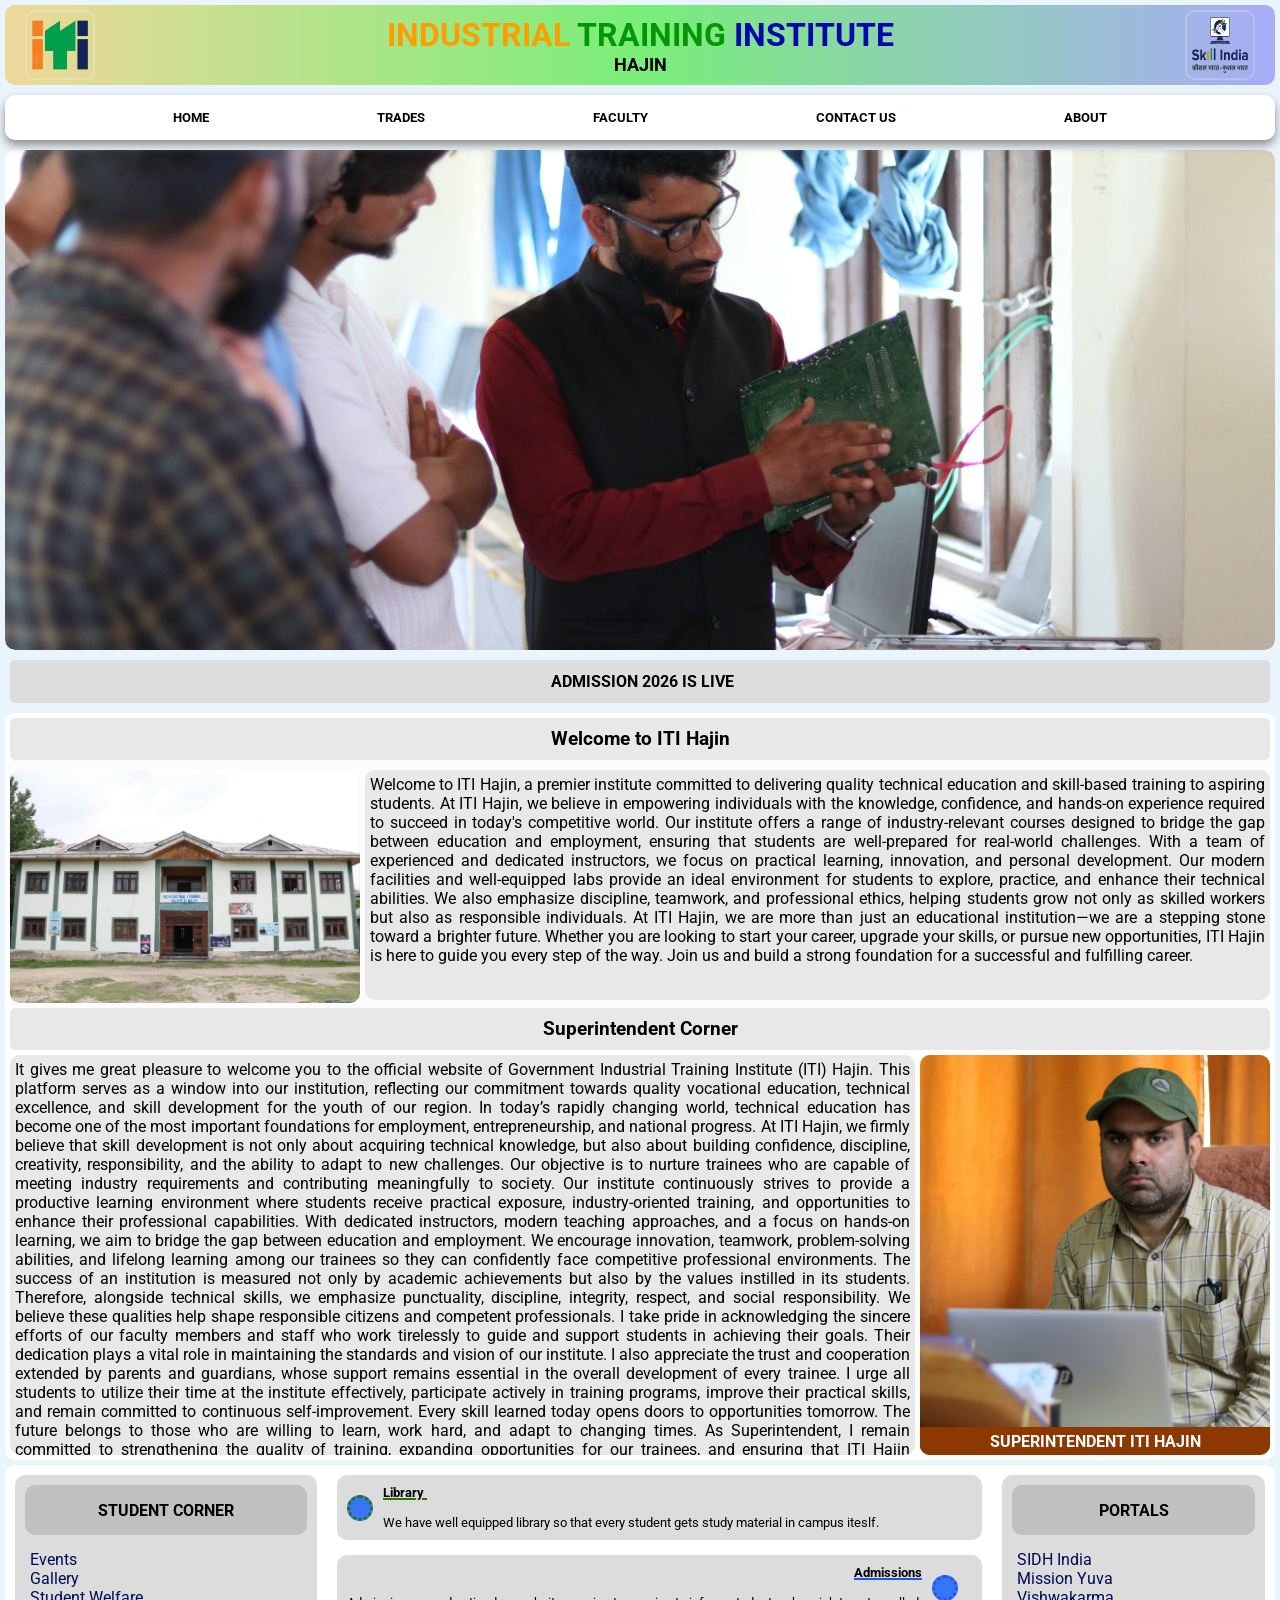
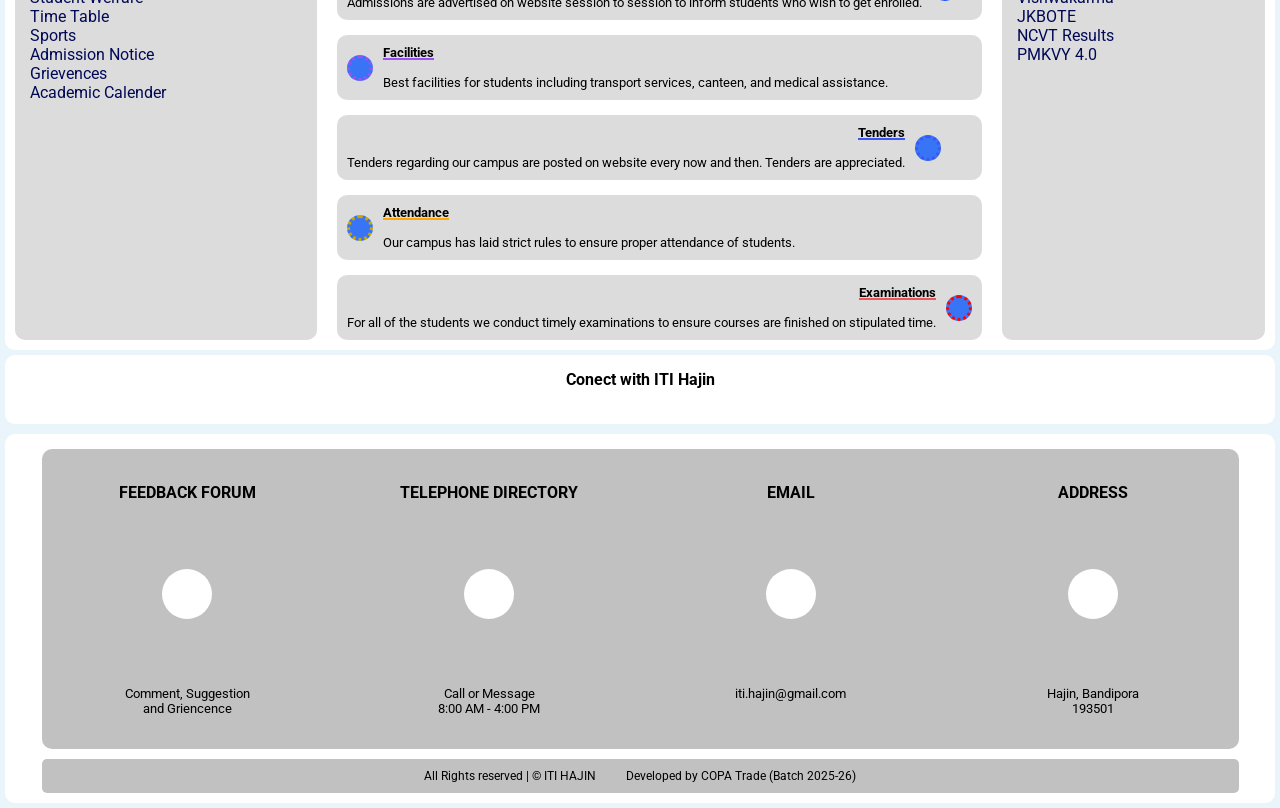
==== index.html @ 94d575dd "added socials of ITI" ====
<!DOCTYPE html>
<html lang="en">

<head>
    <meta charset="UTF-8">
    <meta name="viewport" content="width=device-width, initial-scale=1.0">
    <link rel="icon" href="Media/ITI App Logo.ico" type="image/x-icon">
    <title>ITI Hajin</title>
    <link rel="stylesheet" href="style.css">
    <link rel="stylesheet" href="https://cdnjs.cloudflare.com/ajax/libs/font-awesome/7.0.1/css/all.min.css">
    <link rel="preconnect" href="https://fonts.googleapis.com">
    <link rel="preconnect" href="https://fonts.gstatic.com" crossorigin>
    <link href="https://fonts.googleapis.com/css2?family=Roboto:ital,wght@0,100..900;1,100..900&display=swap"
        rel="stylesheet">
</head>

<body>
    <header id="header">
        <div class="logo-container" id="iti_logo">
            <img src="Media/Iti_logo_png.png" alt="Iti Logo image">
        </div>
        <h1 id="iti_name_logo"><span id="start" class="heading">Industrial</span>
            <span id="mid" class="heading">Training</span>
            <span id="end" class="heading">Institute</span>
            <p id="map">Hajin</p>
        </h1>
        <div class="logo-container" id="skill_india_logo">
            <img src="Media/skill-india-seeklogo.png" alt="Skill India logo image">
        </div>
    </header>
    <main>
        <section id="navbar">
            <nav>
                <ul>
                    <li><a href="index.html">Home</a></li>
                    <li><a href="trades.html">Trades</a></li>
                    <li><a href="faculty.html">Faculty</a></li>
                    <li><a href="contact.html">Contact Us</a></li>
                    <li><a href="about.html">About</a></li>
                </ul>
            </nav>
        </section>

        <section id="carousel">
            <img class="active" src="Media/87943.jpg.jpeg" alt="" loading="lazy">
            <img src="Media/87989.jpg.jpeg" alt="iti-images" loading="lazy">
            <img src="Media/87996.jpg.jpeg" alt="iti-images" loading="lazy">
            <img src="Media/88009.jpg.jpeg" alt="iti-images" loading="lazy">
            <img src="Media/88012.jpg.jpeg" alt="iti-images" loading="lazy">
            <img src="Media/88001.jpg.jpeg" alt="iti-images" loading="lazy">
            <img src="Media/88010.jpg.jpeg" alt="iti-images" loading="lazy">
            <img src="Media/87999.jpg.jpeg" alt="iti-images" loading="lazy">
            <img src="Media/88007.jpg.jpeg" alt="iti-images" loading="lazy">
            <img src="Media/88021.jpg.jpeg" alt="iti-images" loading="lazy">
            <img src="Media/88003.jpg.jpeg" alt="iti-images" loading="lazy">
            <img src="Media/87997.jpg.jpeg" alt="iti-images" loading="lazy">
            <img src="Media/88006.jpg.jpeg" alt="iti-images" loading="lazy">
            <img src="Media/1000186570.jpg" alt="iti-images" loading="lazy">
            <img src="Media/1000186571.jpg" alt="iti-images" loading="lazy">
        </section>

        <section id="admission">
            <i class="fa-solid fa-circle"></i>
            <a href="https://www.jkdsd.in/itiadmissions/index.php" target="_blank">Admission 2026 is Live</a>
        </section>

        <section id="welcome-box">
            <h3>Welcome to ITI Hajin</h3>
            <section id="about_iti">
                <img src="Media/ITI building.jpg" alt="Superintendent ITI Hajin">
                <div>
                    <p>Welcome to ITI Hajin, a premier institute committed to delivering quality technical education and
                        skill-based training to aspiring students. At ITI Hajin, we believe in empowering individuals
                        with
                        the knowledge, confidence, and hands-on experience required to succeed in today's competitive
                        world.
                        Our institute offers a range of industry-relevant courses designed to bridge the gap between
                        education and employment, ensuring that students are well-prepared for real-world challenges.

                        With a team of experienced and dedicated instructors, we focus on practical learning,
                        innovation,
                        and personal development. Our modern facilities and well-equipped labs provide an ideal
                        environment
                        for students to explore, practice, and enhance their technical abilities. We also emphasize
                        discipline, teamwork, and professional ethics, helping students grow not only as skilled workers
                        but
                        also as responsible individuals.

                        At ITI Hajin, we are more than just an educational institution—we are a stepping stone toward a
                        brighter future. Whether you are looking to start your career, upgrade your skills, or pursue
                        new
                        opportunities, ITI Hajin is here to guide you every step of the way. Join us and build a strong
                        foundation for a successful and fulfilling career.</p>
                </div>
            </section>

            <section id="superintendet-corner">
                <h3>Superintendent Corner</h3>
                <section id="s-message">
                    <div id="img-div">
                        <img src="Media/AijazSir.JPG" alt="Superintendent ITI Hajin">
                        <p>Superintendent ITI Hajin</p>
                    </div>
                    <div>
                        <p>It gives me great pleasure to welcome you to the official website of Government Industrial
                            Training Institute (ITI) Hajin. This platform serves as a window into our institution,
                            reflecting our commitment towards quality vocational education, technical excellence, and
                            skill development for the youth of our region.

                            In today’s rapidly changing world, technical education has become one of the most important
                            foundations for employment, entrepreneurship, and national progress. At ITI Hajin, we firmly
                            believe that skill development is not only about acquiring technical knowledge, but also
                            about building confidence, discipline, creativity, responsibility, and the ability to adapt
                            to new challenges. Our objective is to nurture trainees who are capable of meeting industry
                            requirements and contributing meaningfully to society.

                            Our institute continuously strives to provide a productive learning environment where
                            students receive practical exposure, industry-oriented training, and opportunities to
                            enhance their professional capabilities. With dedicated instructors, modern teaching
                            approaches, and a focus on hands-on learning, we aim to bridge the gap between education and
                            employment. We encourage innovation, teamwork, problem-solving abilities, and lifelong
                            learning among our trainees so they can confidently face competitive professional
                            environments.

                            The success of an institution is measured not only by academic achievements but also by the
                            values instilled in its students. Therefore, alongside technical skills, we emphasize
                            punctuality, discipline, integrity, respect, and social responsibility. We believe these
                            qualities help shape responsible citizens and competent professionals.

                            I take pride in acknowledging the sincere efforts of our faculty members and staff who work
                            tirelessly to guide and support students in achieving their goals. Their dedication plays a
                            vital role in maintaining the standards and vision of our institute. I also appreciate the
                            trust and cooperation extended by parents and guardians, whose support remains essential in
                            the overall development of every trainee.

                            I urge all students to utilize their time at the institute effectively, participate actively
                            in training programs, improve their practical skills, and remain committed to continuous
                            self-improvement. Every skill learned today opens doors to opportunities tomorrow. The
                            future belongs to those who are willing to learn, work hard, and adapt to changing times.

                            As Superintendent, I remain committed to strengthening the quality of training, expanding
                            opportunities for our trainees, and ensuring that ITI Hajin continues progressing as a
                            center of excellence in vocational education and skill development.

                            I extend my sincere best wishes to all our students for a bright future, successful careers,
                            and meaningful contributions to society. May your journey at ITI Hajin become a stepping
                            stone towards achievement, self-reliance, and lifelong success.

                            Thank you for visiting our website, and I invite you to explore the various programs,
                            achievements, and opportunities offered by our institute.
                        </p>
                    </div>
                </section>
            </section>
        </section>
        <section id="useful_links">
            <div id="student_corner">
                <h4>Student Corner</h4>
                <div id="links">
                    <a href="events.html">Events</a>
                    <a href="gallery.html">Gallery</a>
                    <a href="https://dgt.skillindiadigital.gov.in/home?admin=trainee">Student Welfare</a>
                    <a href="TimeTable.html">Time Table</a>
                    <a href="#">Sports</a>
                    <a href="admission.html">Admission Notice</a>
                    <a href="#">Grievences</a>
                    <a href="#">Academic Calender</a>
                </div>
            </div>
            <div id="perks">
                <div class="perk" style="text-align: start;">
                    <div class="perk-icon" style="border: 3px dotted rgb(36, 119, 0);">
                        <i class="fa-solid fa-book"></i>
                    </div>

                    <p>
                        <strong style="text-decoration: underline 2px rgb(36, 119, 0);"> Library&nbsp;</strong> <br>
                        <br>
                        We have well equipped library so that every student gets study material in campus iteslf.
                    </p>
                </div>
                <div class="perk" style="text-align: end;">

                    <p>
                        <strong style="text-decoration: underline 2px rgb(34, 82, 240);"> Admissions </strong> <br>
                        <br>
                        Admissions are advertised on website session to session to inform students who wish to get
                        enrolled.
                    </p>
                    <div class="perk-icon" style="border: 3px dotted rgb(34, 82, 240);">
                        <i class="fa-solid fa-user-graduate"></i>
                    </div>
                </div>
                <div class="perk" style="text-align: start;">

                    <div class="perk-icon" style="border: 3px dotted rgb(154, 82, 242);">
                        <i class="fa-solid fa-chart-column"></i>
                    </div>
                    <p>
                        <strong style="text-decoration: underline 2px rgb(154, 82, 242);"> Facilities </strong> <br>
                        <br>
                        Best facilities for students including transport services, canteen, and medical assistance.
                    </p>
                </div>
                <div class="perk" style="text-align: end;">

                    <p>
                        <strong style="text-decoration: underline 2px rgb(58, 86, 243)"> Tenders </strong> <br> <br>
                        Tenders regarding our campus are posted on website every now and then. Tenders are
                        appreciated.
                    </p>
                    <div class="perk-icon" style="border: 3px dotted rgb(58, 86, 243);">
                        <i class="fa-solid fa-newspaper"></i>
                    </div>
                </div>
                <div class="perk" style="text-align: start;">
                    <div class="perk-icon" style="border: 3px dotted rgb(201, 167, 0);">
                        <i class="fa-solid fa-id-card"></i>
                    </div>

                    <p>
                        <strong style="text-decoration: underline 2px rgb(255, 167, 0);"> Attendance </strong> <br>
                        <br>
                        Our campus has laid strict rules to ensure proper attendance of students.
                    </p>
                </div>
                <div class="perk" style="text-align: end;">

                    <p>
                        <strong style="text-decoration: underline 2px rgb(237, 86, 86);"> Examinations </strong>
                        <br>
                        <br>
                        For all of the students we conduct timely examinations to ensure courses are finished on
                        stipulated
                        time.
                    </p>
                    <div class="perk-icon" style="border: 3px dotted red;">
                        <i class="fa-solid fa-clipboard"></i>
                    </div>
                </div>

            </div>
            <div id="portals">
                <h4>Portals</h4>
                <div id="links">
                    <a target="_blank" href="https://www.skillindiadigital.gov.in/home">SIDH India</a>
                    <a target="_blank" href="https://missionyuva.jk.gov.in/Home">Mission Yuva</a>
                    <a target="_blank" href="https://pmvishwakarma.gov.in/Home">Vishwakarma</a>
                    <a target="_blank" href="https://jkbote.ac.in/">JKBOTE</a>
                    <a target="_blank" href="https://dgt.skillindiadigital.gov.in/result">NCVT Results</a>
                    <a target="_blank" href="https://www.skillindiadigital.gov.in/pmkvy-landing">PMKVY 4.0</a>
                </div>
            </div>
        </section>

        <section class="socials">
            <h4>Conect with ITI Hajin</h4>
            <div id="socials">
                <a target="_blank" href="https://x.com/GovtITIHajin"><i class="fa-brands fa-x-twitter"></i></a>
                <a target="_blank" href="https://www.instagram.com/accounts/edit/"><i class="fa-brands fa-instagram"></i></a>
                <a target="_blank" href="https://www.facebook.com/profile.php?id=61590573659999"><i
                        class="fa-brands fa-square-facebook"></i></a>
            </div>
        </section>
    </main>
    <footer>
        <section id="main_footer">
            <div id="foot_tags">
                <div id="tag">
                    <h4>FEEDBACK FORUM</h4>
                    <a target="_blank" href="https://forms.gle/Du4aveDcU6nxvTqLA"><i class="fa-solid fa-file"></i></a>
                    <p>Comment, Suggestion <br> and Griencence</p>
                </div>
                <div id="tag">
                    <h4>TELEPHONE DIRECTORY</h4>
                    <a href="contact.html"><i class="fa-solid fa-phone"></i></a>
                    <p>Call or Message<br>
                        8:00 AM - 4:00 PM
                    </p>
                </div>
                <div id="tag">
                    <h4>EMAIL</h4>
                    <a href="mailto:iti.hajin@gmail.com"><i class="fa-solid fa-envelope"></i></a>
                    <p>iti.hajin@gmail.com<br><br>
                    </p>

                </div>
                <div id="tag">
                    <h4>ADDRESS</h4>
                    <a href="contact.html"><i class="fa-solid fa-location-dot"></i></a>
                    <p>Hajin, Bandipora <br>
                        193501</p>
                </div>

            </div>
            <div id="copyright">
                <div class="cpr">All Rights reserved | &copy; ITI HAJIN</div>
                <div class="developed-by">Developed by COPA Trade (Batch 2025-26)</div>
            </div>
        </section>
        <script src="script.js"></script>
    </footer>


</body>

</html>
---- style.css ----
/* Universal resetting for clean styling */
* {
    margin: 0;
    padding: 0;
    box-sizing: border-box;
    image-rendering: optimizeSpeed;
}

body {
    background-color: rgb(234, 245, 251);
    font-family: "Roboto";
    display: flex;
    flex-direction: column;
    /* height: 100dvh; */


}


main {
    flex-grow: 1;

}

/* Header with logo and ITI name from here */
#header {
    margin: 5px;
    width: auto;
    min-width: 290px;
    padding-top: 5px;
    padding-bottom: 5px;
    padding-inline: 20px;
    display: flex;
    justify-content: space-between;
    align-items: center;
    gap: 20px;
    background: linear-gradient(to right, #eed89b, rgb(121, 238, 121), #a8acf7);
    /* background-color: rgb(171, 242, 165); */
    border-radius: 10px;
    transition: box-shadow 0.5s ease, transform 0.7s ease;
    -webkit-user-select: none;
    user-select: none;
}

#header:hover {
    box-shadow: 0px 0px 10px #000000;
    transform: scale(1.002);

}

.logo-container {
    height: 70px;
    width: 70px;
    min-width: 50px;
    border: 2px solid rgba(255, 255, 255, 0.2);
    border-radius: 10px;
    padding: 5px;
}

#map {
    opacity: 1;
    font-size: large;
}

.logo-container img {
    height: 100%;
    width: 100%;
}

#iti_name_logo {
    text-align: center;
    text-transform: uppercase;
    font-size: clamp(1rem, 5vw, 2rem);
}

#start {
    color: rgb(255, 157, 0);
}

#mid {
    color: rgb(4, 151, 4);
}

#end {
    color: rgb(5, 5, 173);
}

/* Navigation Bar starts from here */

#navbar {
    background-color: white;
    padding: 10px;
    margin: 5px;
    border-radius: 10px;
    box-shadow: 0px 5px 10px #8e8b8b;
    position: sticky;
    top: 5px;
    -webkit-user-select: none;
    user-select: none;
    z-index: 2;

}

#navbar ul {
    display: flex;
    flex-wrap: wrap;
    justify-content: space-evenly;
    gap: 5px;
    list-style: none;



    li a {
        display: block;
        color: black;
        font-size: small;
        text-decoration: none;
        font-weight: bold;
        text-transform: uppercase;
        padding: 5px;
        border-radius: 10px;
        transition: all 0.3s ease;
        position: relative;
    }
}

#navbar ul li a:hover {
    transform: scale(1.05);
}

#navbar ul li a:active {
    transform: scale(0.9);
}

#navbar ul li a::after {
    content: "";
    position: absolute;
    bottom: -2px;
    left: 50%;
    width: 0px;
    height: 5px;
    background-color: green;
    transition: all 0.3s ease;
    border-radius: 5px;

}

#navbar ul li a:hover::after {
    width: 100%;
    transform: translateX(-50%);

}


/* Carousel for hero section */
#carousel {
    background-color: white;
    height: 500px;
    max-height: 500px;
    display: flex;
    margin: 5px;
    margin-top: 10px;
    border-radius: 10px;
    overflow-y: auto;
    scroll-snap-type: x mandatory;
    padding: 5px;
    gap: 5px;
    scrollbar-width: none;
    position: relative;



    img {
        width: 100%;
        border-radius: inherit;
        scroll-snap-align: center;
        object-fit: cover;
        position: absolute;
        top: 0;
        left: 0;
        height: 100%;
        width: 100%;
        opacity: 0;
        transition: all 3s ease;

    }

    img.active {
        opacity: 1;
    }

}


@media (max-width: 600px) {
    #carousel {
        height: 300px;
    }
}


#welcome-box {
    background-color: white;
    margin: 5px;
    border-radius: 10px;
    padding-top: 5px;

    h3 {
        text-align: center;
        font-weight: bold;
        background-color: rgb(232, 232, 232);
        border-radius: 5px;
        padding: 10px;
        margin-inline: 5px;
    }
}

#admission {
    background-color: rgb(221, 221, 221);
    padding: 10px;
    display: flex;
    height: 43px;
    justify-content: center;
    align-items: center;
    text-transform: uppercase;
    border-radius: 5px;
    margin: 10px;
    gap: 5px;



    a {
        color: black;
        text-decoration: none;
        font-weight: bolder;
        animation: color 1.2s ease-in-out infinite reverse;


    }

    i {

        color: rgb(189, 4, 4);
        animation: pop 1.2s ease-in-out infinite reverse;
        transform: translateY(-2px);
    }

}

@keyframes pop {
    0% {
        transform: scale(0.5);

    }

    100% {
        transform: scale(1.1);
        opacity: 0;
    }
}

@keyframes color {
    0% {
        color: rgb(0, 0, 0);
    }

    100% {
        color: rgb(128, 2, 2);
    }
}

#about_iti {
    gap: 5px;
    display: grid;
    background-color: rgb(252, 252, 252);
    /* overflow-x: auto; */
    padding: 5px;
    border-radius: 10px;
    grid-template-columns: 350px 1fr;
    grid-template-areas:
        "about_top  about_top"
        "img    text";


    img {
        width: 100%;
        /* height: 150%; */
        grid-area: img;
        border-radius: 10px;
        object-fit: cover;
        /* border: 1px solid; */
        max-height: 340px;

    }

    div {
        grid-area: text;
        overflow-y: auto;
        max-height: 230px;
        background-color: rgb(232, 232, 232);
        padding: 5px;
        border-radius: 10px;
        scrollbar-width: none;

        p {
            font-size: 1rem;
            text-align: justify;
        }

    }
}

@media (max-width : 600px) {
    #about_iti {
        grid-template-areas:
            "img    img"
            "text   text";
    }


}

#superintendet-corner {

    h3 {
        text-align: center;
        font-weight: bold;
        background-color: rgb(232, 232, 232);
        border-radius: 5px;
        padding: 10px;
        margin-inline: 5px;
    }

    #s-message {
        gap: 5px;
        display: grid;
        background-color: transparent;
        padding: 5px;
        padding-top: 5px;
        border-radius: 10px;
        grid-template-columns: 1fr 350px;

        grid-template-areas:
            "msg    s-img";



        #img-div {
            width: 100%;
            height: 100%;
            min-height: 400px;
            grid-area: s-img;
            border-radius: 10px;
            overflow: hidden;
            display: flex;
            flex-direction: column;
            justify-content: space-between;
            position: relative;

            img {
                height: 100%;
                width: 100%;
                object-fit: cover;
                transform: scale(1.2);
                border-radius: inherit;
            }

            p {
                text-align: center;
                text-transform: uppercase;
                font-size: 1rem;
                font-weight: bold;
                color: white;
                background-color: rgb(141, 56, 0);
                position: absolute;
                bottom: 0px;
                left: 0px;
                height: 7%;
                width: 100%;
                display: flex;
                justify-content: center;
                align-items: center;
            }

        }

        div {
            grid-area: msg;
            overflow-y: auto;
            max-height: 400px;
            background-color: rgb(232, 232, 232);
            padding: 5px;
            border-radius: 10px;
            scrollbar-width: none;

            p {
                font-size: 1rem;
                text-align: justify;
            }

        }


    }

}

@media (max-width : 600px) {
    #superintendet-corner #s-message {
        grid-template-areas:
            "s-img  s-img"
            "msg    msg";
    }
}

#useful_links {
    background-color: white;
    margin: 5px;
    border-radius: 10px;
    display: flex;
    justify-content: space-evenly;
    padding: 10px;
    gap: 20px;


    h4 {
        padding: 5px;
        background-color: rgb(193, 192, 192);
        border-radius: inherit;
        height: 50px;
        display: flex;
        justify-content: center;
        align-items: center;
        text-transform: uppercase;

    }

    #student_corner {
        /* width: 20%; */
        border-radius: inherit;
        background-color: rgb(220, 220, 220);
        transition: all 0.4s ease;
        padding: 10px;
        display: flex;
        flex-grow: 1;
        flex-direction: column;
        gap: 10px;


        #links {
            display: flex;
            flex-direction: column;
            width: fit-content;
            padding: 5px;

            a {
                text-decoration: none;
                color: rgb(1, 9, 86);
                font-size: 1rem;

            }
        }


    }

    #student_corner:hover {
        /* transform: scale(1.01); */
        background-color: rgb(176, 176, 176);
        box-shadow: 5px 5px 10px #adadad;

    }

    #perks {
        display: flex;
        flex-direction: column;
        gap: 15px;
        -webkit-user-select: none;
        user-select: none;
    }


    .perk {
        display: flex;
        font-size: small;
        gap: 10px;
        align-items: center;
        background-color: rgb(220, 220, 220);
        border-radius: 10px;
        padding: 10px;
        transition: all 0.4s ease;



        .perk-icon {
            border-radius: 50%;
            padding: 10px;
            background-color: #3874f6;
            color: white;
        }

        i {
            font-size: 1rem;

        }

    }

    .perk:hover {
        /* transform: scale(1.01); */
        background-color: rgb(176, 176, 176);
        box-shadow: 5px 5px 10px #adadad;
    }




    #portals {
        /* width: 20%; */
        border-radius: inherit;
        background-color: rgb(220, 220, 220);
        transition: all 0.4s ease;
        padding: 10px;
        display: flex;
        flex-grow: 1;
        flex-direction: column;
        gap: 10px;


        #links {
            display: flex;
            flex-direction: column;
            width: fit-content;
            padding: 5px;

            a {
                text-decoration: none;
                color: rgb(1, 9, 86);
                font: size 1rem;
            }
        }
    }

    #portals:hover {
        /* transform: scale(1.01); */
        background-color: rgb(176, 176, 176);
        box-shadow: 5px 5px 10px #adadad;

    }
}

@media (max-width: 600px) {
    #useful_links {
        flex-direction: column;

    }


}

.socials {
    background-color: white;
    margin: 5px;
    border-radius: 10px;
    justify-content: center;
    padding: 10px;
    gap: 20px;

    h4{
        text-align: center;
        padding: 5px;
    }

    div{
        display: flex;
        justify-content: space-evenly;
        padding: 10px;

        a{
            font-size: 1.5rem;
        }

    }

}


#main_footer {
    background-color: white;
    margin: 5px;
    border-radius: 10px;
    padding: 5px;


    #foot_tags {
        width: 95%;
        margin: 10px auto;
        background-color: rgb(193, 193, 193);
        border-radius: inherit;

        #tag {
            height: 120px;
            width: 100%;
            display: flex;
            flex-direction: column;
            justify-content: space-around;
            align-items: center;

            h4 {
                text-align: center;
            }

            a {
                height: 50px;
                width: 50px;
                background-color: white;
                display: flex;
                text-decoration: none;
                justify-content: center;
                align-items: center;
                border-radius: 50%;

            }

            i {

                color: black;
                font-size: 2rem;

            }

            p {
                text-align: center;
                font-size: small;
            }
        }
    }
}

@media (min-width : 650px) {
    #main_footer {
        #foot_tags {
            display: flex;
            justify-content: space-evenly;
            gap: 10px;

            #tag {
                width: 300px;
                height: 300px;
                max-width: 300px;

            }
        }



    }



}


#copyright {
    background-color: #fff;
    width: 95%;
    margin: 5px auto;
    display: flex;
    justify-content: center;
    gap: 30px;
    font-size: 12px;
    background-color: rgb(193, 193, 193);
    padding: 10px;
    border-radius: 5px;

}

#copyright div {
    text-align: center;
}


/* Faculty page styling */
#faculty-table {
    background-color: white;
    margin: 10px;
    padding: 20px;
    border-radius: 10px;
    display: flex;
    justify-content: start;
    overflow-x: auto;
    scroll-behavior: smooth;
}

table {
    border-collapse: collapse;
    border-width: 2px;
    min-width: 650px;
    box-shadow: 0px 0px 20px #d2dbf8;
}

table th {
    padding: 5px;
    background-color: rgb(199, 199, 199);
}

table img {
    height: 50px;
    max-height: 150px;
    width: 50px;
    max-width: 150px;
}

table td {
    padding: 10px;
}


/* Trades Page starts from here */
.trade {
    background-color: white;
    margin: 20px 10px;
    padding: 10px;
    border-radius: 10px;
    display: grid;
    gap: 20px;
    z-index: 2;
    transition: all 0.5s ease;
    box-shadow: 0px 10px 10px rgb(138, 138, 138);
    align-items: center;
    grid-template-columns: 250px 1fr 1fr;
    grid-template-areas:
        "name   name    name"
        "img    para    para";
}

#trade-name {
    grid-area: name;
    text-transform: uppercase;
    text-align: center;
    background-color: rgb(169, 169, 169);
    padding: 10px;
    border-radius: inherit;
}

#trade-img {
    grid-area: img;
    border-radius: inherit;
    height: 200px;
    display: flex;
    justify-content: center;
    align-items: center;
    background-color: rgb(193, 193, 193);
    overflow: hidden;

    img {
        border-radius: inherit;
        height: 100%;
        width: 100%;

    }
}

#trade-info {
    height: 200px;
    grid-area: para;
    width: 100%;
    overflow-y: auto;
    background-color: rgb(235, 235, 235);
    padding: 5px;
    border-radius: inherit;
    scrollbar-width: none;
}

@media (max-width: 600px) {
    .trade {
        grid-template-areas:
            "name   name    name"
            "img    img     img"
            "para   para    para";
    }

}

.trade:hover {
    transform: scale(1.01);
}




#faculty {
    background-color: white;
    padding: 10px;
    border-radius: 10px;
    display: flex;
    flex-wrap: wrap;
    gap: 10px;
    margin: 5px;
    justify-content: center;
    align-items: center;
    flex-grow: 1;

}

.card {
    width: 300px;
    height: 400px;
    padding: 10px;
    background-color: rgb(209, 209, 209);
    border-radius: inherit;
    transition: transform 0.3s ease, box-shadow 0.3s ease;
    display: flex;
    flex-direction: column;

    img {
        width: 100%;
        max-height: 80%;
        border-radius: inherit;
        object-fit: cover;
    }

    h1 {
        color: rgb(75, 12, 12);
        border-radius: 10px;
        font-size: 1rem;
        padding: 10px;
        text-align: center;
    }
}

.card:hover {
    /* transform: scale(1.01); */
    transform: scale(1.01);
    box-shadow: 1px 1px 5px black;
}

.card-body {
    border-radius: inherit;
    padding: 5px;
    height: 20%;
    text-align: center;
}


#gallery {
    background-color: white;
    margin: 5px;
    border-radius: 10px;
    display: grid;
    gap: 2px;
    grid-template-columns: repeat(auto-fit, minmax(250px, 1fr));
    overflow: hidden;
    place-items: center;
    /* position: relative; */

    img {
        max-width: 100%;
        height: 400px;
        object-fit: cover;
        transition: all 0.5s ease-in-out;
    }



}

#videography {
    display: flex;
    height: fit-content;

    video {
        object-fit: cover;
    }

}
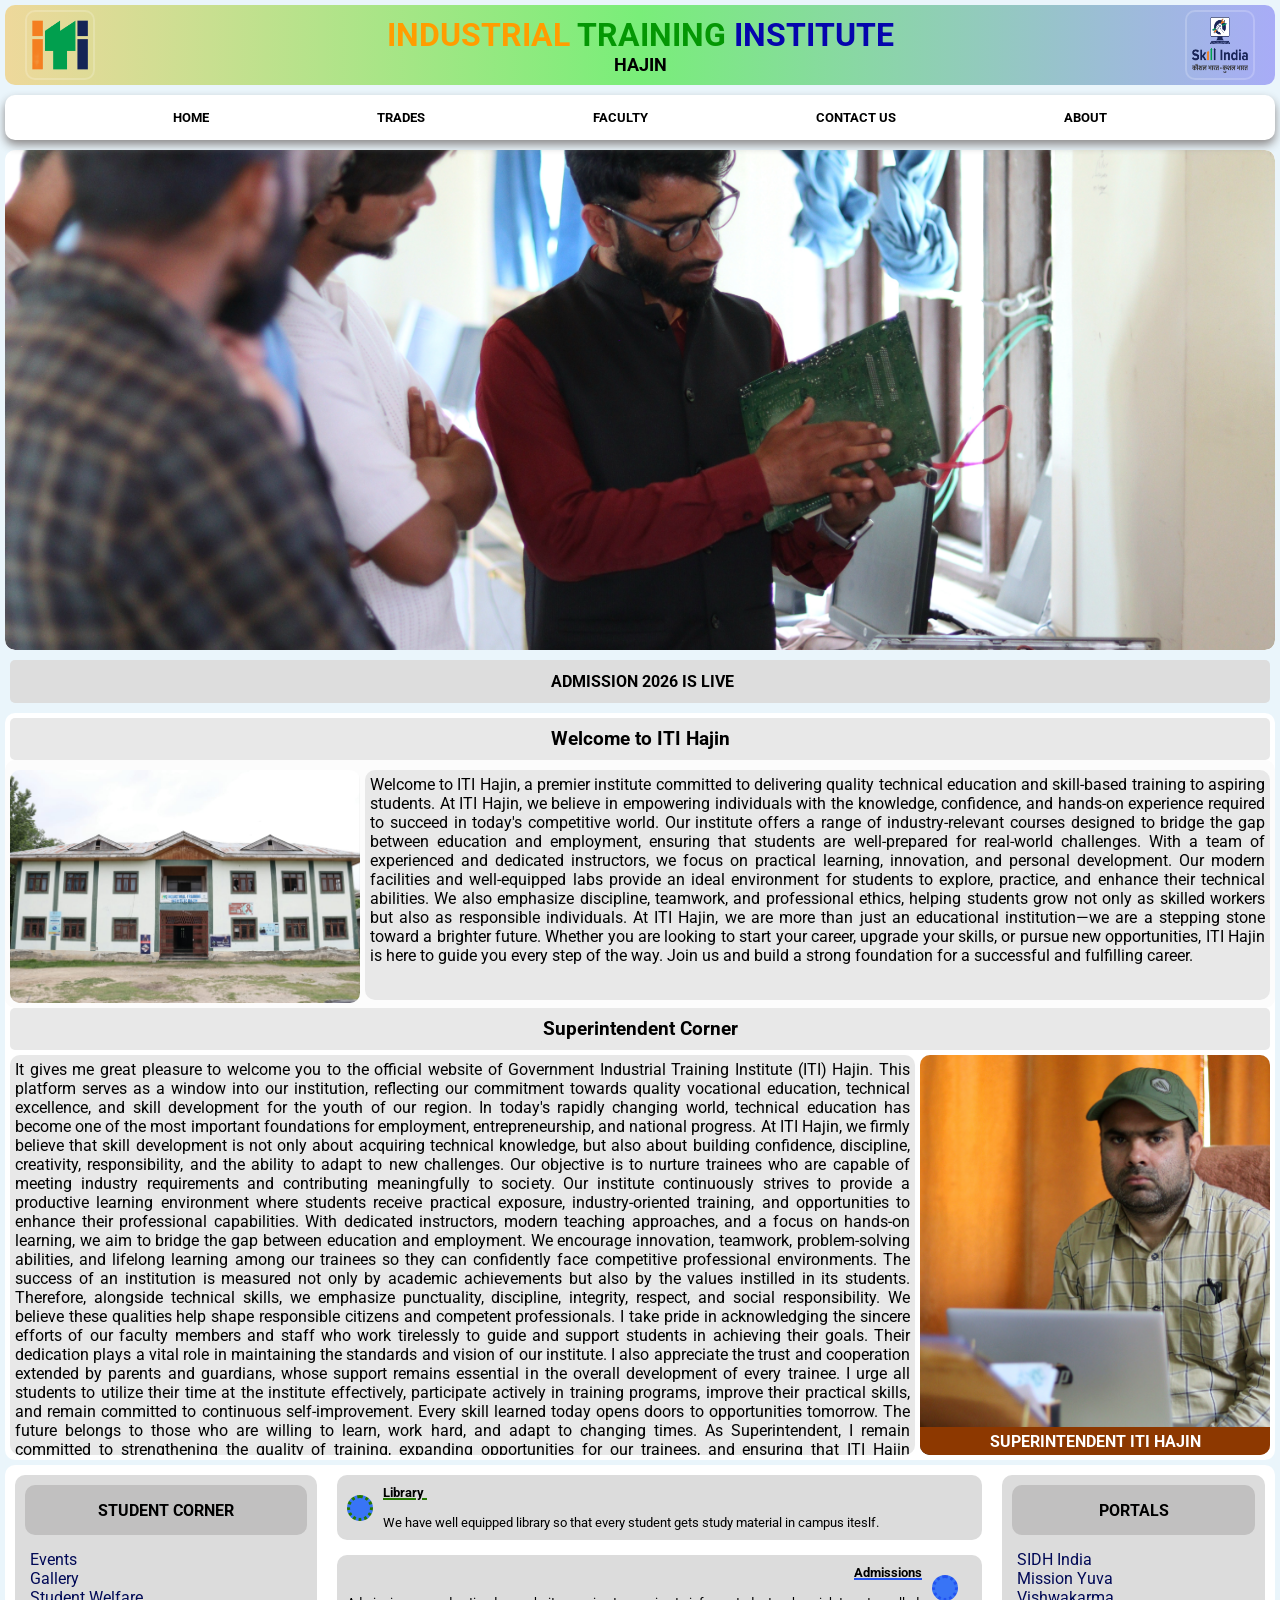
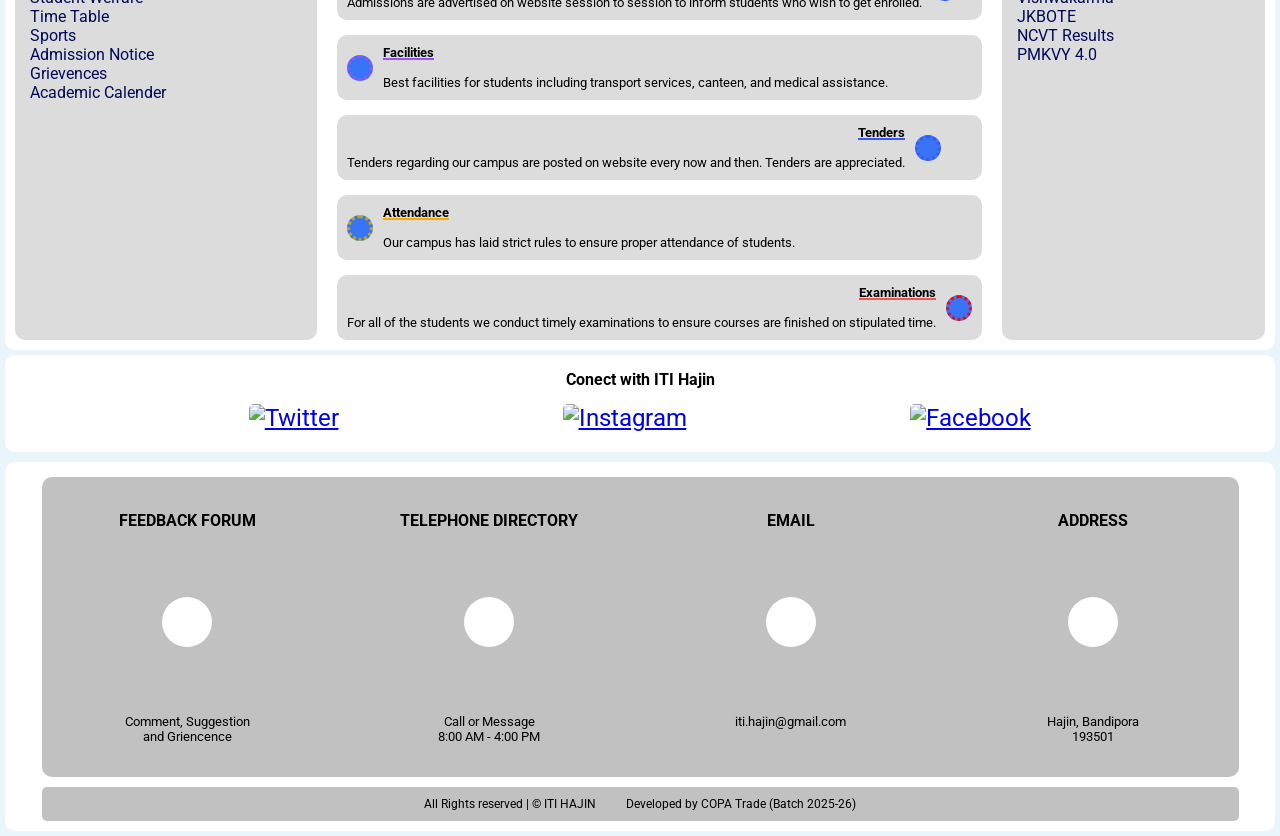
==== commit b369bd14: "fixed type errors and added social logos" ====
--- a/index.html
+++ b/index.html
@@ -61,7 +61,7 @@
 
         <section id="admission">
             <i class="fa-solid fa-circle"></i>
-            <a href="https://www.jkdsd.in/itiadmissions/index.php" target="_blank">Admission 2026 is Live</a>
+            <a rel="noopener" href="https://www.jkdsd.in/itiadmissions/index.php" target="_blank">Admission 2026 is Live</a>
         </section>
 
         <section id="welcome-box">
@@ -107,7 +107,7 @@
                             reflecting our commitment towards quality vocational education, technical excellence, and
                             skill development for the youth of our region.
 
-                            In today’s rapidly changing world, technical education has become one of the most important
+                            In today's rapidly changing world, technical education has become one of the most important
                             foundations for employment, entrepreneurship, and national progress. At ITI Hajin, we firmly
                             believe that skill development is not only about acquiring technical knowledge, but also
                             about building confidence, discipline, creativity, responsibility, and the ability to adapt
@@ -243,12 +243,12 @@
             <div id="portals">
                 <h4>Portals</h4>
                 <div id="links">
-                    <a target="_blank" href="https://www.skillindiadigital.gov.in/home">SIDH India</a>
-                    <a target="_blank" href="https://missionyuva.jk.gov.in/Home">Mission Yuva</a>
-                    <a target="_blank" href="https://pmvishwakarma.gov.in/Home">Vishwakarma</a>
-                    <a target="_blank" href="https://jkbote.ac.in/">JKBOTE</a>
-                    <a target="_blank" href="https://dgt.skillindiadigital.gov.in/result">NCVT Results</a>
-                    <a target="_blank" href="https://www.skillindiadigital.gov.in/pmkvy-landing">PMKVY 4.0</a>
+                    <a rel="noopener" target="_blank" href="https://www.skillindiadigital.gov.in/home">SIDH India</a>
+                    <a rel="noopener" target="_blank" href="https://missionyuva.jk.gov.in/Home">Mission Yuva</a>
+                    <a rel="noopener" target="_blank" href="https://pmvishwakarma.gov.in/Home">Vishwakarma</a>
+                    <a rel="noopener" target="_blank" href="https://jkbote.ac.in/">JKBOTE</a>
+                    <a rel="noopener" target="_blank" href="https://dgt.skillindiadigital.gov.in/result">NCVT Results</a>
+                    <a rel="noopener" target="_blank" href="https://www.skillindiadigital.gov.in/pmkvy-landing">PMKVY 4.0</a>
                 </div>
             </div>
         </section>
@@ -256,10 +256,17 @@
         <section class="socials">
             <h4>Conect with ITI Hajin</h4>
             <div id="socials">
-                <a target="_blank" href="https://x.com/GovtITIHajin"><i class="fa-brands fa-x-twitter"></i></a>
+                <a target="_blank" rel="noopener" href="https://x.com/GovtITIHajin"><img src="https://imgs.search.brave.com/VpOsyUaQQGp5MT_drqEzgpxdO8o12jax0jeq0Vojuto/rs:fit:32:32:1:0/g:ce/aHR0cDovL2Zhdmlj/b25zLnNlYXJjaC5i/cmF2ZS5jb20vaWNv/bnMvMmQzM2JiZDhi/OWVhNGYxZmRkNDli/NzAxODUzMzFhYTNm/ODcxNmE4ZGQ5OTE3/MWU4OGZjNDQyZDdh/NzQ4MWE4YS94LmNv/bS8" alt="Twitter"></a>
+
+                <a target="_blank" rel="noopener" href="https://www.instagram.com/govt.iti.hajin/"><img src="https://imgs.search.brave.com/kgdtgqUZQdNYzMKhbVXC5vthlFLPMJ0IOJAdFjEIRuk/rs:fit:32:32:1:0/g:ce/aHR0cDovL2Zhdmlj/b25zLnNlYXJjaC5i/cmF2ZS5jb20vaWNv/bnMvN2RiYmJiZDA4/NTBkNWQ0ZmQ3NDE5/OGUxOGI4NzE5ZDI0/Zjk0M2ExMDkzZmJm/ODA0MmJiMzkwZjMy/ZDM4YWVkOS93d3cu/aW5zdGFncmFtLmNv/bS8" alt="Instagram"></a>
+                
+                
+                <a target="_blank" rel="noopener" href="https://www.facebook.com/profile.php?id=61590573659999"><img src="https://imgs.search.brave.com/UPSLokJBKWPdNzHbqH5o3CgD13zMvR3pUTn8bk7hmPM/rs:fit:32:32:1:0/g:ce/aHR0cDovL2Zhdmlj/b25zLnNlYXJjaC5i/cmF2ZS5jb20vaWNv/bnMvOWM3NjZkMmE4/MTU1MTk4ZDU5YzU3/NjUxY2ExZTdjNWQx/NjJlNTY1Y2VlODM4/MmRmMDgzZDBiMmI3/YzU4NmU4ZS93d3cu/ZmFjZWJvb2suY29t/Lw" alt="Facebook"></a>
+
+                <!-- <a target="_blank" href="https://x.com/GovtITIHajin"><i class="fa-brands fa-x-twitter"></i></a>
                 <a target="_blank" href="https://www.instagram.com/accounts/edit/"><i class="fa-brands fa-instagram"></i></a>
                 <a target="_blank" href="https://www.facebook.com/profile.php?id=61590573659999"><i
-                        class="fa-brands fa-square-facebook"></i></a>
+                        class="fa-brands fa-square-facebook"></i></a> -->
             </div>
         </section>
     </main>
@@ -268,7 +275,7 @@
             <div id="foot_tags">
                 <div id="tag">
                     <h4>FEEDBACK FORUM</h4>
-                    <a target="_blank" href="https://forms.gle/Du4aveDcU6nxvTqLA"><i class="fa-solid fa-file"></i></a>
+                    <a rel="noopener" target="_blank" href="https://forms.gle/Du4aveDcU6nxvTqLA"><i class="fa-solid fa-file"></i></a>
                     <p>Comment, Suggestion <br> and Griencence</p>
                 </div>
                 <div id="tag">
--- a/style.css
+++ b/style.css
@@ -578,6 +578,16 @@
 
         a{
             font-size: 1.5rem;
+            transition: transform .2s ease-in-out;
+
+            img{
+                border-radius: 5px;
+            }
+        }
+
+
+        a:hover{
+            transform: scale(1.05) translateY(-1px);
         }
 
     }
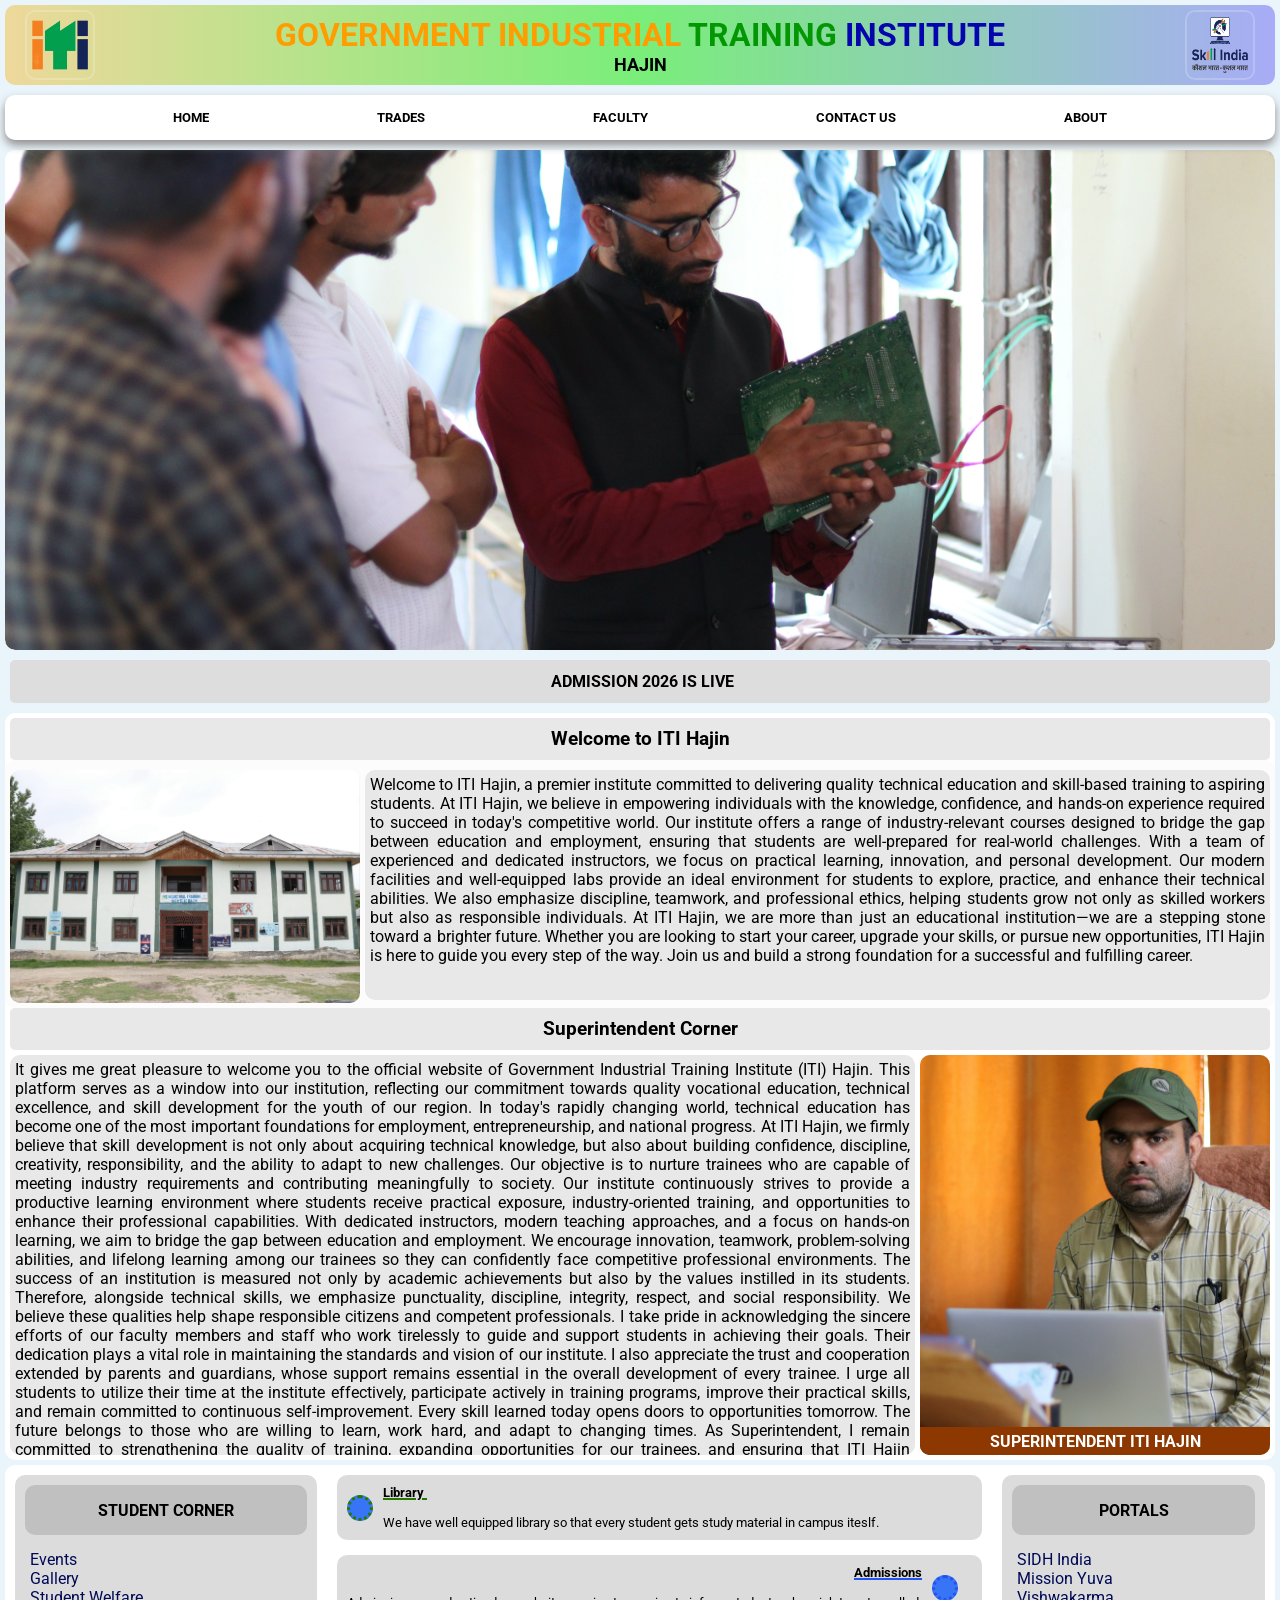
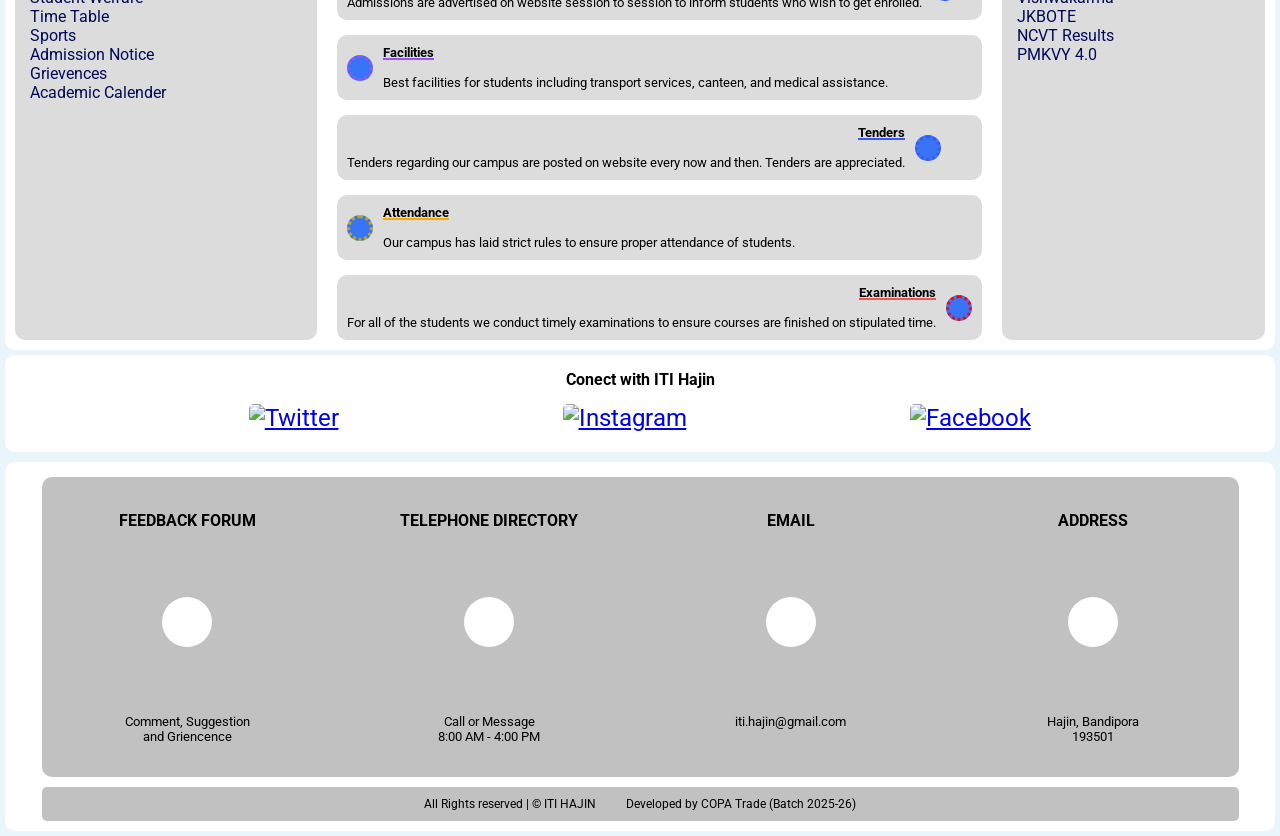
==== commit f75ce130: "Update logo heading from 'Industrial' to 'Government'" ====
--- a/index.html
+++ b/index.html
@@ -19,7 +19,8 @@
         <div class="logo-container" id="iti_logo">
             <img src="Media/Iti_logo_png.png" alt="Iti Logo image">
         </div>
-        <h1 id="iti_name_logo"><span id="start" class="heading">Industrial</span>
+        <h1 id="iti_name_logo"><span id="start" class="heading">Government</span>
+            <span id="start" class="heading">Industrial</span>
             <span id="mid" class="heading">Training</span>
             <span id="end" class="heading">Institute</span>
             <p id="map">Hajin</p>
@@ -262,11 +263,6 @@
                 
                 
                 <a target="_blank" rel="noopener" href="https://www.facebook.com/profile.php?id=61590573659999"><img src="https://imgs.search.brave.com/UPSLokJBKWPdNzHbqH5o3CgD13zMvR3pUTn8bk7hmPM/rs:fit:32:32:1:0/g:ce/aHR0cDovL2Zhdmlj/b25zLnNlYXJjaC5i/cmF2ZS5jb20vaWNv/bnMvOWM3NjZkMmE4/MTU1MTk4ZDU5YzU3/NjUxY2ExZTdjNWQx/NjJlNTY1Y2VlODM4/MmRmMDgzZDBiMmI3/YzU4NmU4ZS93d3cu/ZmFjZWJvb2suY29t/Lw" alt="Facebook"></a>
-
-                <!-- <a target="_blank" href="https://x.com/GovtITIHajin"><i class="fa-brands fa-x-twitter"></i></a>
-                <a target="_blank" href="https://www.instagram.com/accounts/edit/"><i class="fa-brands fa-instagram"></i></a>
-                <a target="_blank" href="https://www.facebook.com/profile.php?id=61590573659999"><i
-                        class="fa-brands fa-square-facebook"></i></a> -->
             </div>
         </section>
     </main>
@@ -311,4 +307,4 @@
 
 </body>
 
-</html>+</html>
--- a/style.css
+++ b/style.css
@@ -35,7 +35,6 @@
     align-items: center;
     gap: 20px;
     background: linear-gradient(to right, #eed89b, rgb(121, 238, 121), #a8acf7);
-    /* background-color: rgb(171, 242, 165); */
     border-radius: 10px;
     transition: box-shadow 0.5s ease, transform 0.7s ease;
     -webkit-user-select: none;
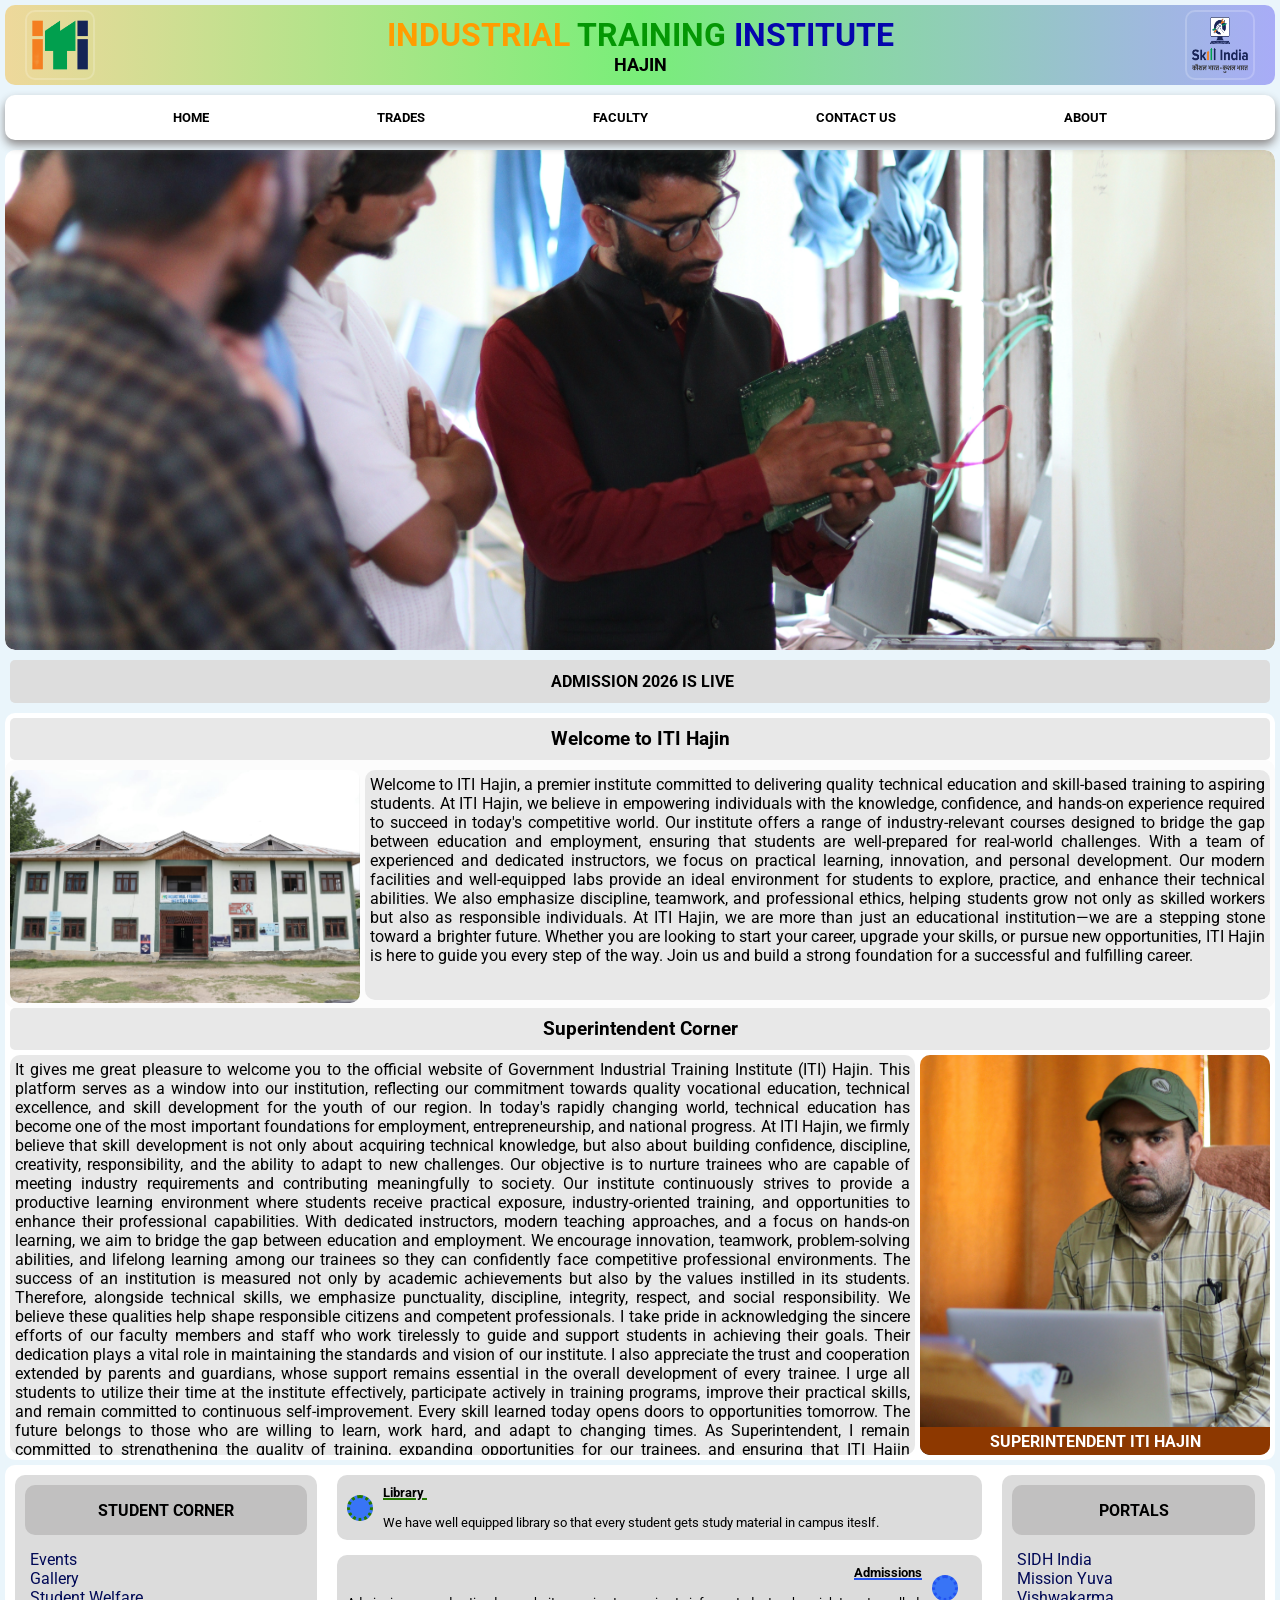
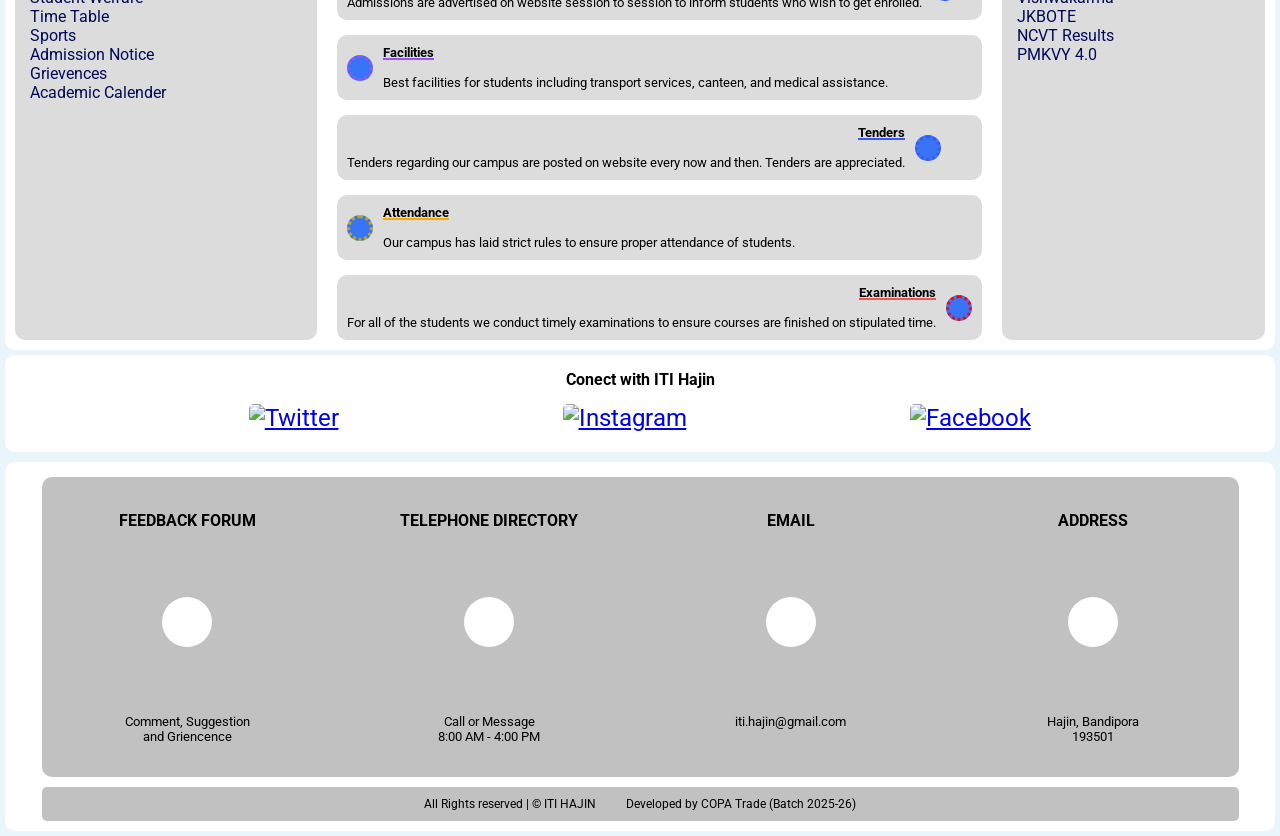
==== commit ea997330: "Update header title from 'Government' to 'Industrial'" ====
--- a/index.html
+++ b/index.html
@@ -19,7 +19,7 @@
         <div class="logo-container" id="iti_logo">
             <img src="Media/Iti_logo_png.png" alt="Iti Logo image">
         </div>
-        <h1 id="iti_name_logo"><span id="start" class="heading">Government</span>
+        <h1 id="iti_name_logo">
             <span id="start" class="heading">Industrial</span>
             <span id="mid" class="heading">Training</span>
             <span id="end" class="heading">Institute</span>
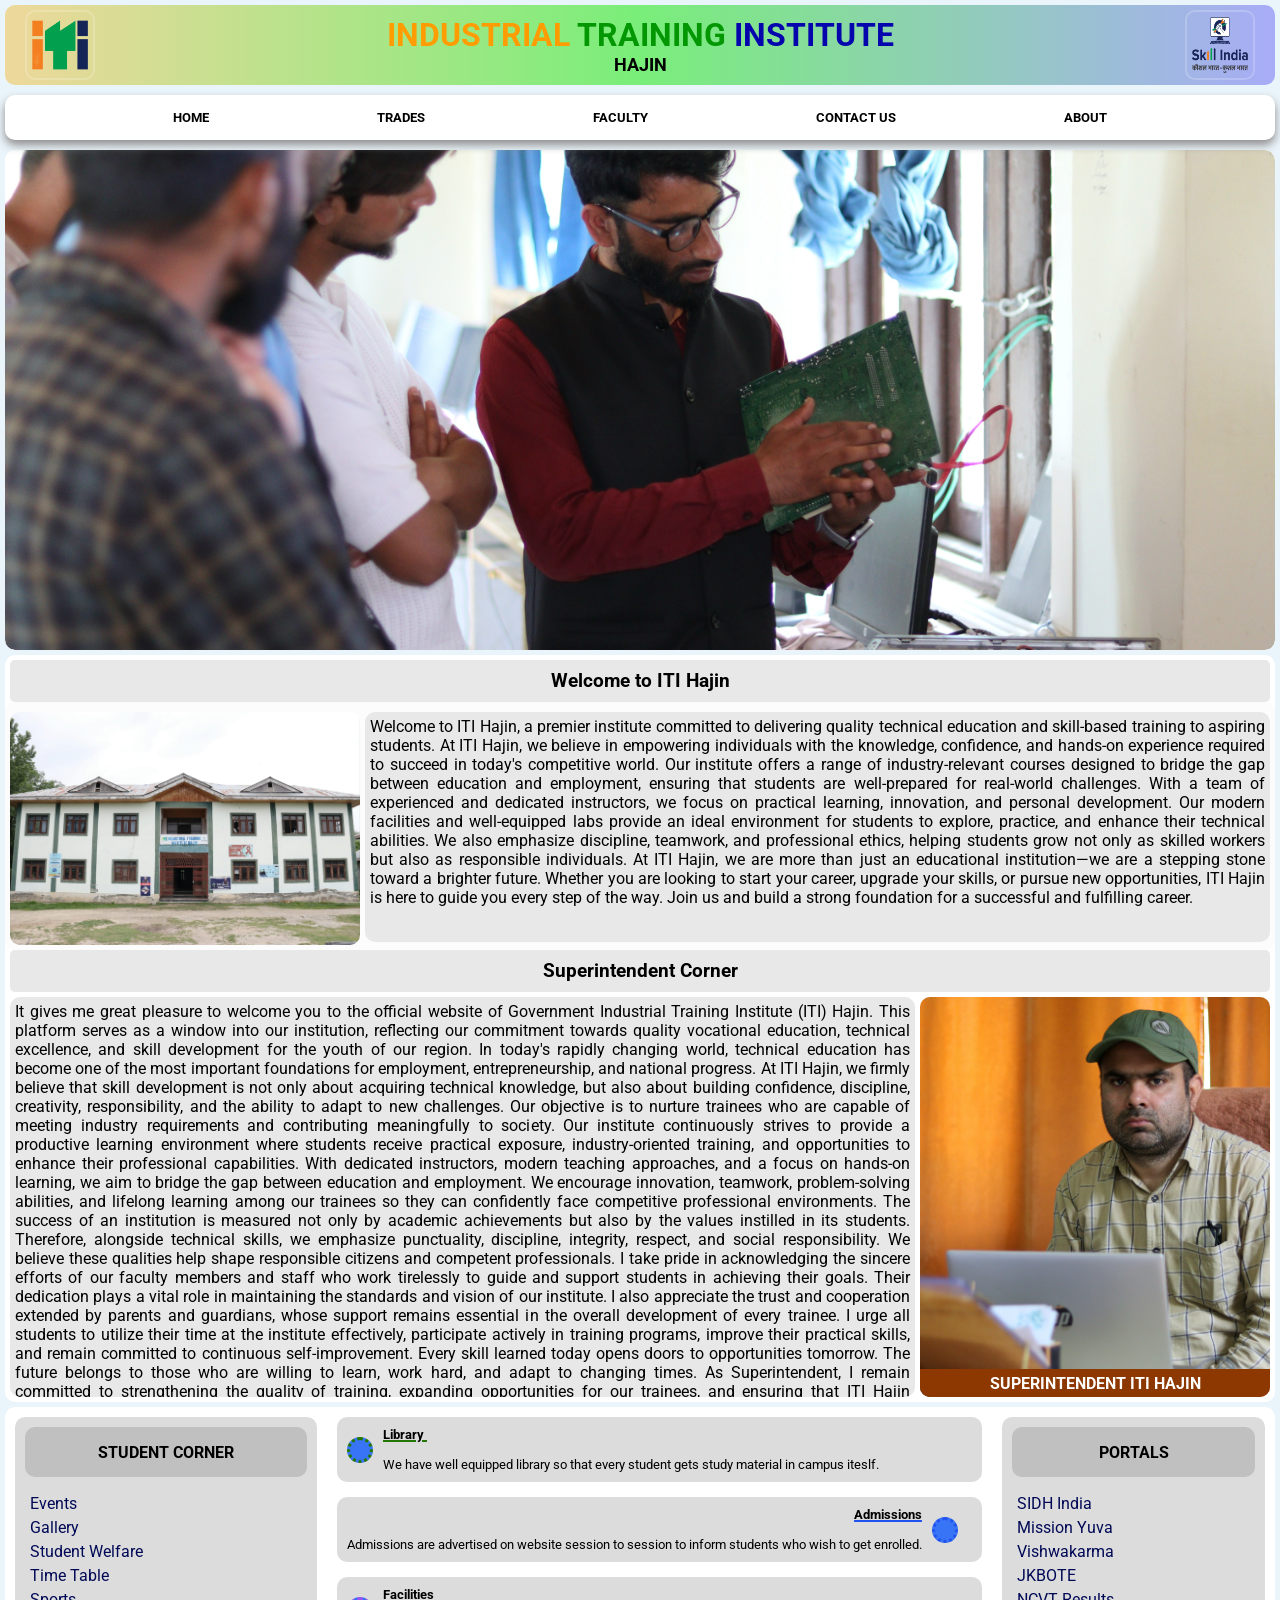
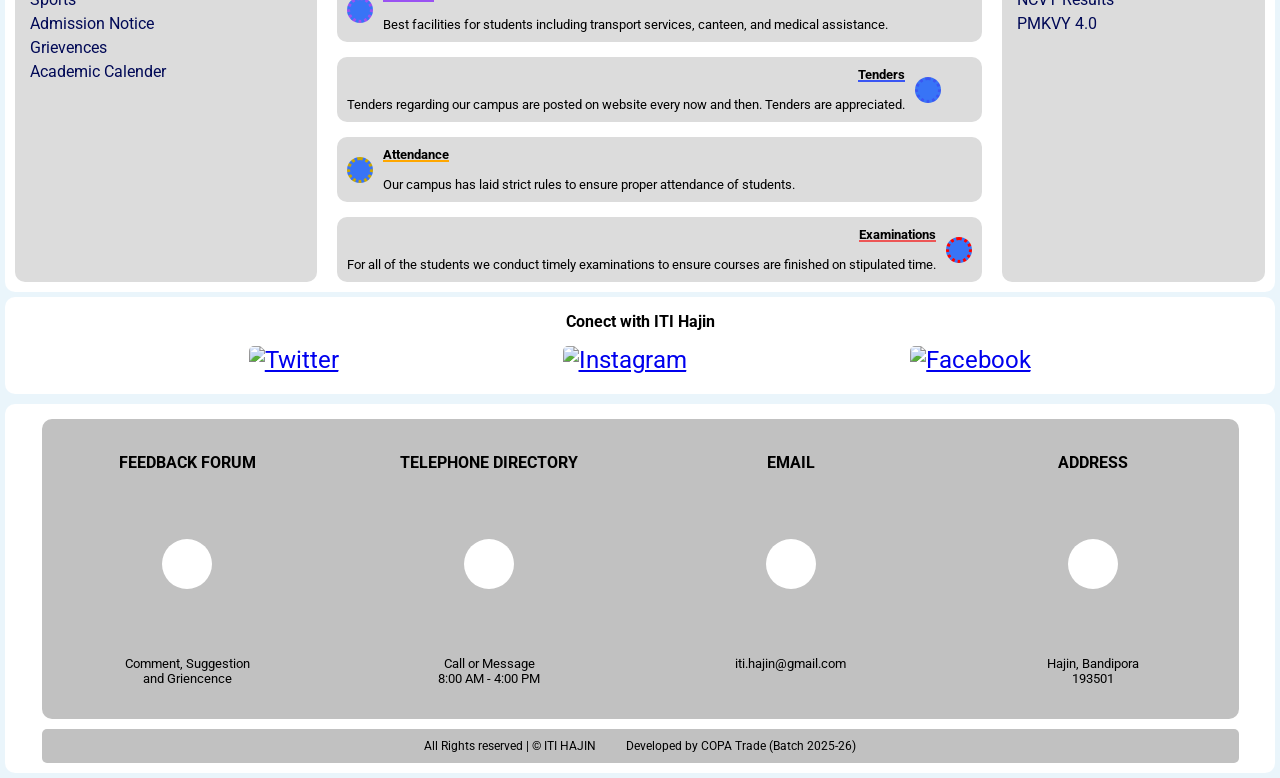
==== commit 5affd474: "Update image section and comment out admission section" ====
--- a/index.html
+++ b/index.html
@@ -40,30 +40,30 @@
                     <li><a href="about.html">About</a></li>
                 </ul>
             </nav>
-        </section>
+        </section>    
 
         <section id="carousel">
             <img class="active" src="Media/87943.jpg.jpeg" alt="" loading="lazy">
-            <img src="Media/87989.jpg.jpeg" alt="iti-images" loading="lazy">
-            <img src="Media/87996.jpg.jpeg" alt="iti-images" loading="lazy">
-            <img src="Media/88009.jpg.jpeg" alt="iti-images" loading="lazy">
-            <img src="Media/88012.jpg.jpeg" alt="iti-images" loading="lazy">
-            <img src="Media/88001.jpg.jpeg" alt="iti-images" loading="lazy">
-            <img src="Media/88010.jpg.jpeg" alt="iti-images" loading="lazy">
-            <img src="Media/87999.jpg.jpeg" alt="iti-images" loading="lazy">
-            <img src="Media/88007.jpg.jpeg" alt="iti-images" loading="lazy">
-            <img src="Media/88021.jpg.jpeg" alt="iti-images" loading="lazy">
-            <img src="Media/88003.jpg.jpeg" alt="iti-images" loading="lazy">
-            <img src="Media/87997.jpg.jpeg" alt="iti-images" loading="lazy">
-            <img src="Media/88006.jpg.jpeg" alt="iti-images" loading="lazy">
-            <img src="Media/1000186570.jpg" alt="iti-images" loading="lazy">
-            <img src="Media/1000186571.jpg" alt="iti-images" loading="lazy">
-        </section>
-
-        <section id="admission">
+            <img src="Media/1000186571.jpg" alt="iti-images">
+            <img src="Media/87989.jpg.jpeg" alt="iti-images">
+            <img src="Media/87996.jpg.jpeg" alt="iti-images">
+            <img src="Media/88009.jpg.jpeg" alt="iti-images">
+            <img src="Media/88012.jpg.jpeg" alt="iti-images">
+            <img src="Media/88001.jpg.jpeg" alt="iti-images">
+            <img src="Media/88010.jpg.jpeg" alt="iti-images">
+            <img src="Media/87999.jpg.jpeg" alt="iti-images">
+            <img src="Media/88007.jpg.jpeg" alt="iti-images">
+            <img src="Media/88021.jpg.jpeg" alt="iti-images">
+            <img src="Media/88003.jpg.jpeg" alt="iti-images">
+            <img src="Media/87997.jpg.jpeg" alt="iti-images">
+            <img src="Media/88006.jpg.jpeg" alt="iti-images">
+            <img src="Media/1000186570.jpg" alt="iti-images">
+        </section>
+
+        <!-- <section id="admission">
             <i class="fa-solid fa-circle"></i>
             <a rel="noopener" href="https://www.jkdsd.in/itiadmissions/index.php" target="_blank">Admission 2026 is Live</a>
-        </section>
+        </section> -->
 
         <section id="welcome-box">
             <h3>Welcome to ITI Hajin</h3>
--- a/style.css
+++ b/style.css
@@ -123,6 +123,7 @@
     }
 }
 
+/* This pseudoclass will help to scale the element on with our pointer will be */
 #navbar ul li a:hover {
     transform: scale(1.05);
 }
@@ -190,7 +191,7 @@
 
 }
 
-
+/* Media query help to add responsiveness throughout devices */
 @media (max-width: 600px) {
     #carousel {
         height: 300px;
@@ -198,6 +199,7 @@
 }
 
 
+/* Hero Section of the home page */
 #welcome-box {
     background-color: white;
     margin: 5px;
@@ -246,6 +248,7 @@
 
 }
 
+/* Keyframe is used to add animations on a particular element */
 @keyframes pop {
     0% {
         transform: scale(0.5);
@@ -272,7 +275,6 @@
     gap: 5px;
     display: grid;
     background-color: rgb(252, 252, 252);
-    /* overflow-x: auto; */
     padding: 5px;
     border-radius: 10px;
     grid-template-columns: 350px 1fr;
@@ -283,11 +285,9 @@
 
     img {
         width: 100%;
-        /* height: 150%; */
         grid-area: img;
         border-radius: 10px;
         object-fit: cover;
-        /* border: 1px solid; */
         max-height: 340px;
 
     }
@@ -404,6 +404,7 @@
 
 }
 
+/* Changing layout of elements using media query and gird template */
 @media (max-width : 600px) {
     #superintendet-corner #s-message {
         grid-template-areas:
@@ -456,6 +457,7 @@
                 text-decoration: none;
                 color: rgb(1, 9, 86);
                 font-size: 1rem;
+                line-height: 1.5rem;
 
             }
         }
@@ -464,7 +466,6 @@
     }
 
     #student_corner:hover {
-        /* transform: scale(1.01); */
         background-color: rgb(176, 176, 176);
         box-shadow: 5px 5px 10px #adadad;
 
@@ -506,7 +507,6 @@
     }
 
     .perk:hover {
-        /* transform: scale(1.01); */
         background-color: rgb(176, 176, 176);
         box-shadow: 5px 5px 10px #adadad;
     }
@@ -515,7 +515,6 @@
 
 
     #portals {
-        /* width: 20%; */
         border-radius: inherit;
         background-color: rgb(220, 220, 220);
         transition: all 0.4s ease;
@@ -536,12 +535,13 @@
                 text-decoration: none;
                 color: rgb(1, 9, 86);
                 font: size 1rem;
+                line-height: 1.5rem;
+
             }
         }
     }
 
     #portals:hover {
-        /* transform: scale(1.01); */
         background-color: rgb(176, 176, 176);
         box-shadow: 5px 5px 10px #adadad;
 
@@ -839,7 +839,6 @@
 }
 
 .card:hover {
-    /* transform: scale(1.01); */
     transform: scale(1.01);
     box-shadow: 1px 1px 5px black;
 }
@@ -861,15 +860,22 @@
     grid-template-columns: repeat(auto-fit, minmax(250px, 1fr));
     overflow: hidden;
     place-items: center;
-    /* position: relative; */
 
     img {
         max-width: 100%;
         height: 400px;
         object-fit: cover;
-        transition: all 0.5s ease-in-out;
-    }
-
+       
+    }
+
+
+    video{
+        max-width: 100%;
+        height: 400px;
+        width: 100%;
+        object-fit: cover;
+
+    }
 
 
 }
